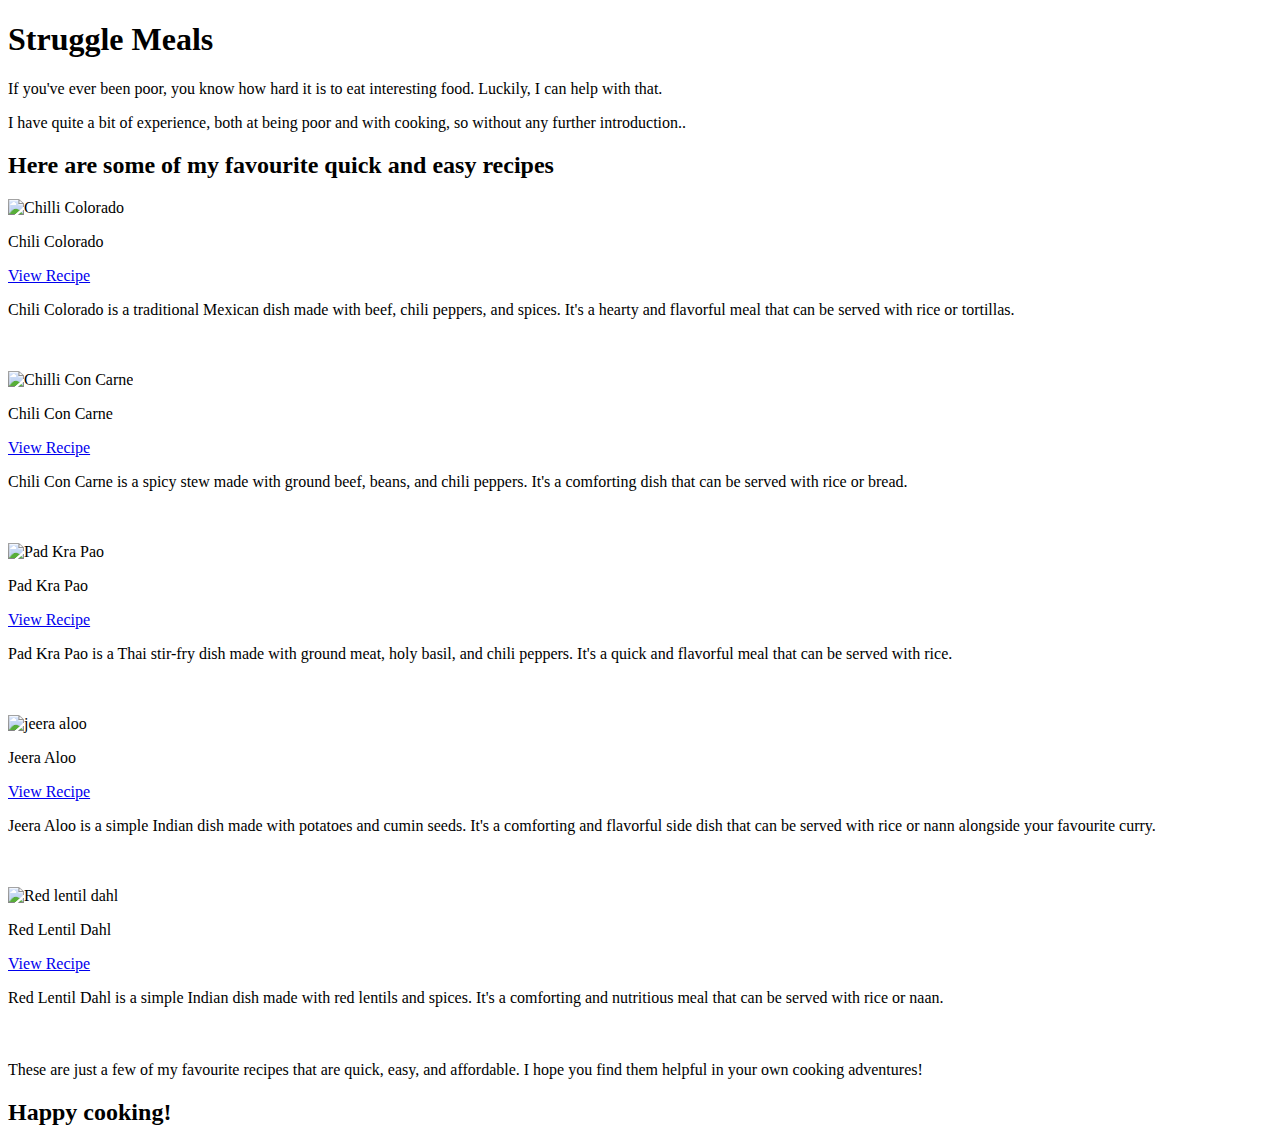
==== src/index.html @ f6c9687b "changed location of html and css to new src folder" ====
<!DOCTYPE html>
<html lang="en">
<head>
    <meta charset="UTF-8">
    <meta name="viewport" content="width=device-width, initial-scale=1.0">
    <title>Document</title>
    <link rel="stylesheet" href="style.css ">
</head>
<body>
    <h1>Struggle Meals</h1>

    <p>If you've ever been poor, you know how hard it is to eat interesting food. Luckily, I can help with that. </p>
    <p>I have quite a bit of experience, both at being poor and with cooking, so without any further introduction..</p>
    
        <h2>Here are some of my favourite quick and easy recipes</h2>
 <div class="container">
        <div class="row">
            <div class="col-md-4">
                <img src="./docs/Chili-Colorado.jpg" alt="Chilli Colorado" height="200px" class="img-fluid">
                <p>Chili Colorado</p>
                <a href="https://www.chilipeppermadness.com/recipes/chili-colorado/" target="_blank">View Recipe</a>
                <p class="p2">Chili Colorado is a traditional Mexican dish made with beef, chili peppers, and spices. 
                    It's a hearty and flavorful meal that can be served with rice or tortillas.</p>
                </div><br><br>

            <div class="col-md-4">
                <img src="./docs/ChilliConCarne.jpg" alt="Chilli Con Carne" height="200px" class="img-fluid">
                <p>Chili Con Carne</p>
                <a href="https://www.recipetineats.com/chilli-con-carne/" target="_blank">View Recipe</a>
                <p>Chili Con Carne is a spicy stew made with ground beef, beans, and chili peppers. 
                    It's a comforting dish that can be served with rice or bread.</p>
            </div><br><br>

            <div class="col-md-4">
                <img src="./docs/pad-kra-pao.jpg" alt="Pad Kra Pao" height="200px" class="img-fluid">
                <p>Pad Kra Pao</p>
                <a href="https://www.thespruceeats.com/pad-kra-pao-recipe-3217264" target="_blank">View Recipe</a>
                <p>Pad Kra Pao is a Thai stir-fry dish made with ground meat, holy basil, and chili peppers. 
                    It's a quick and flavorful meal that can be served with rice.</p>
            </div><br><br>

            <div class="col-md-4">
                <img src="./docs/jeera aloo.jpg" alt="jeera aloo" height="200px" class="img-fluid">
                <p>Jeera Aloo</p>
                <a href="https://www.harighotra.co.uk/jeera-aloo-recipe/" target="_blank">View Recipe</a>
                <p>Jeera Aloo is a simple Indian dish made with potatoes and cumin seeds. 
                    It's a comforting and flavorful side dish that can be served with rice or nann alongside your favourite curry.</p>
            </div><br><br>

            <div class="col-md-4">
                <img src="./docs/Red lentil dahl.jpg" alt="Red lentil dahl" height="200px" class="img-fluid">
                <p>Red Lentil Dahl</p>
                <a href="https://www.harighotra.co.uk/red-lentil-dhal-recipe/" target="_blank">View Recipe</a>
                <p>Red Lentil Dahl is a simple Indian dish made with red lentils and spices. 
                    It's a comforting and nutritious meal that can be served with rice or naan.</p>
            </div>
        </div>
    </div>
    <br>
<h2></h2>
<p>These are just a few of my favourite recipes that are quick, easy, and affordable. 
    I hope you find them helpful in your own cooking adventures!</p>
<h2>Happy cooking!</h2>
</body>
</html>
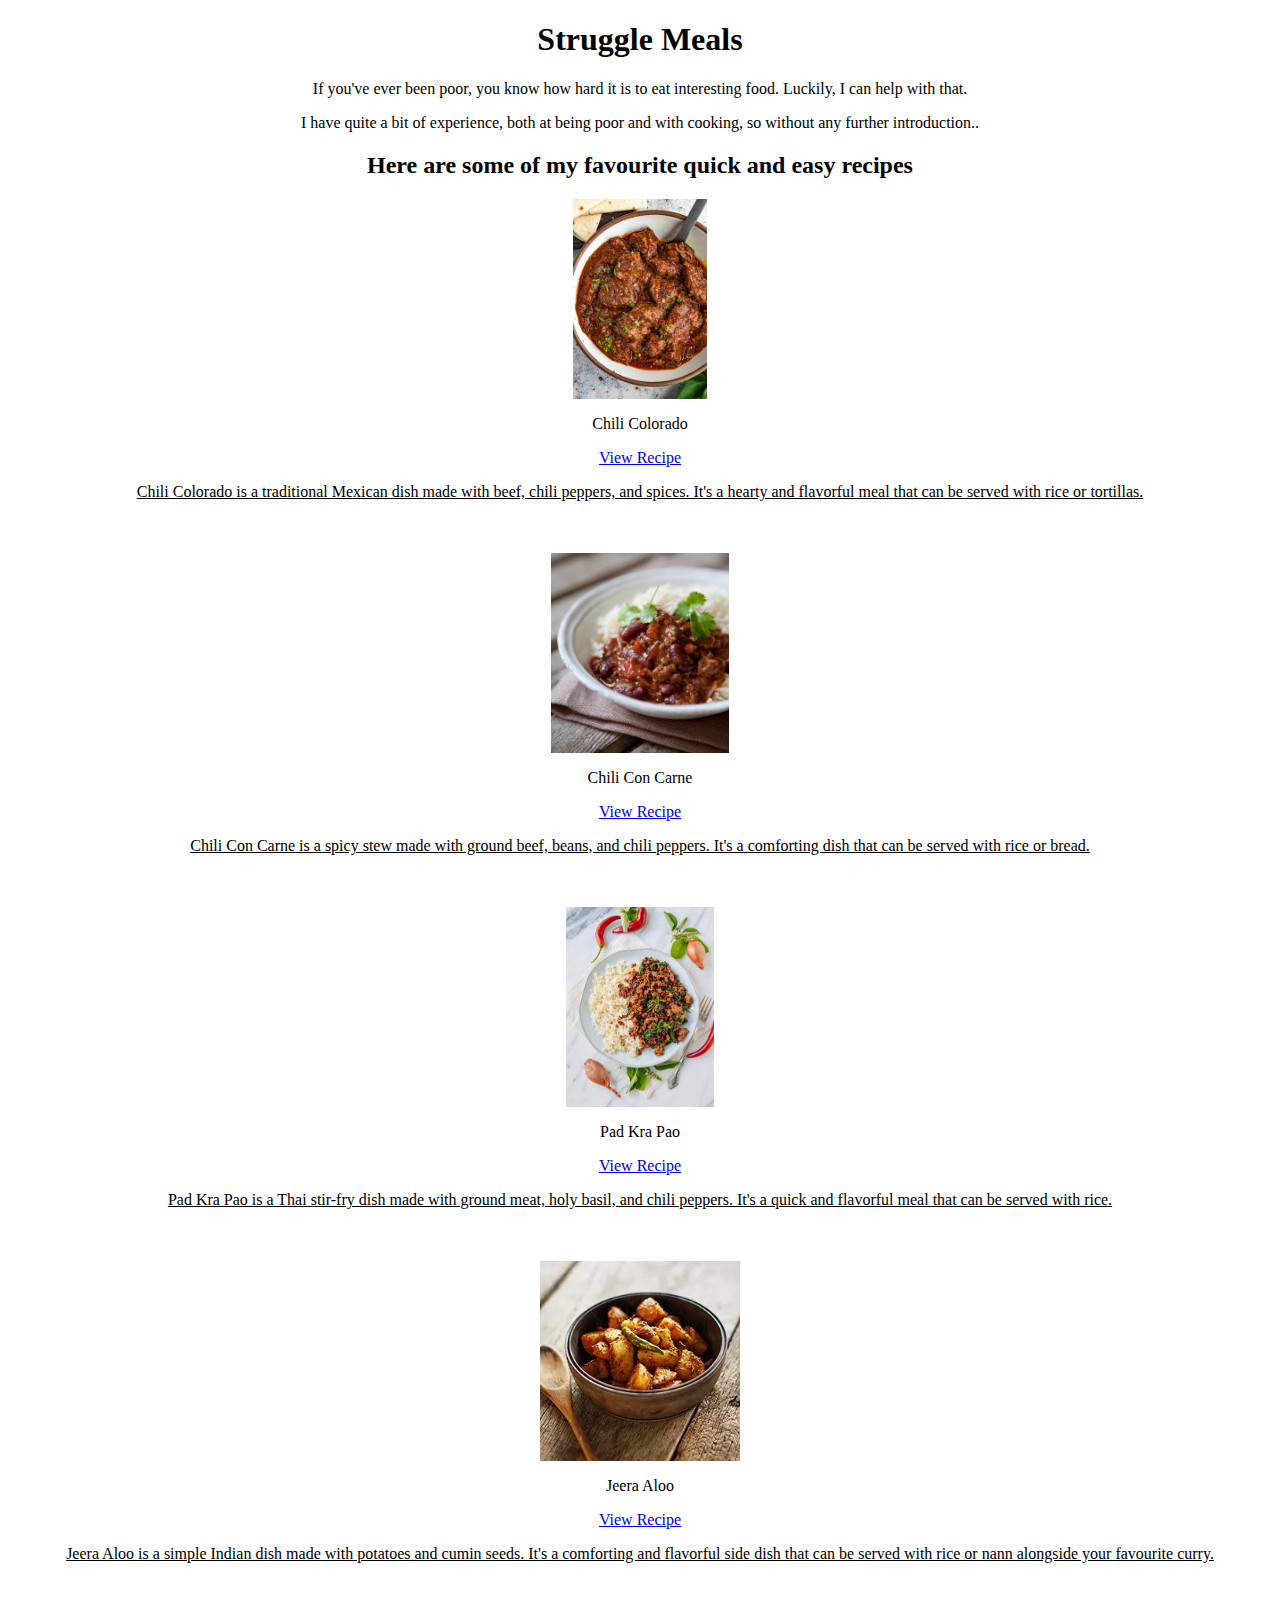
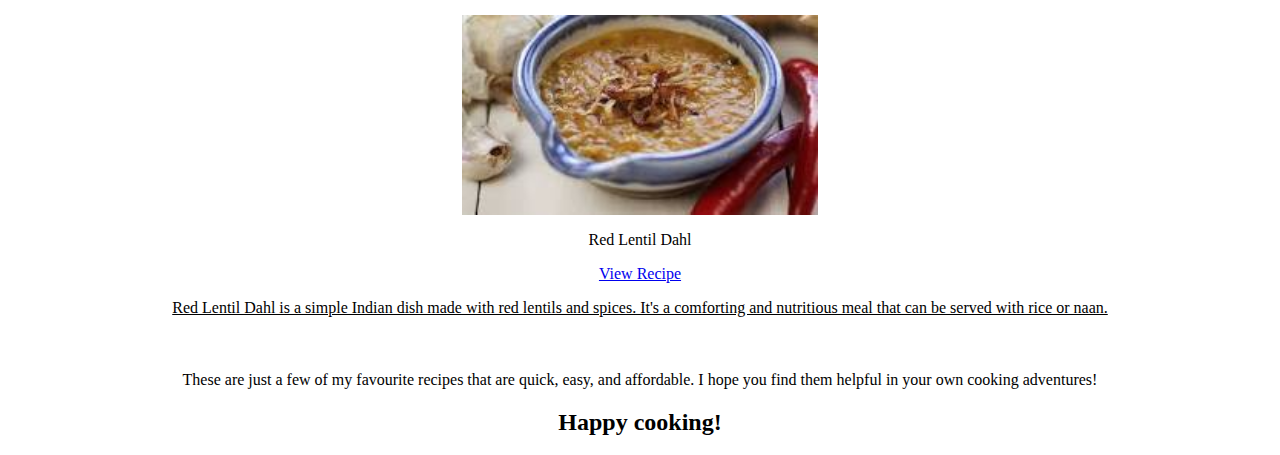
==== commit 82bd5c37: "fixed docs location" ====
--- a/src/index.html
+++ b/src/index.html
@@ -4,7 +4,7 @@
     <meta charset="UTF-8">
     <meta name="viewport" content="width=device-width, initial-scale=1.0">
     <title>Document</title>
-    <link rel="stylesheet" href="style.css ">
+    <link rel="stylesheet" href="styles/styles.css ">
 </head>
 <body>
     <h1>Struggle Meals</h1>
@@ -27,7 +27,7 @@
                 <img src="./docs/ChilliConCarne.jpg" alt="Chilli Con Carne" height="200px" class="img-fluid">
                 <p>Chili Con Carne</p>
                 <a href="https://www.recipetineats.com/chilli-con-carne/" target="_blank">View Recipe</a>
-                <p>Chili Con Carne is a spicy stew made with ground beef, beans, and chili peppers. 
+                <p class="p2">Chili Con Carne is a spicy stew made with ground beef, beans, and chili peppers. 
                     It's a comforting dish that can be served with rice or bread.</p>
             </div><br><br>
 
@@ -35,7 +35,7 @@
                 <img src="./docs/pad-kra-pao.jpg" alt="Pad Kra Pao" height="200px" class="img-fluid">
                 <p>Pad Kra Pao</p>
                 <a href="https://www.thespruceeats.com/pad-kra-pao-recipe-3217264" target="_blank">View Recipe</a>
-                <p>Pad Kra Pao is a Thai stir-fry dish made with ground meat, holy basil, and chili peppers. 
+                <p class="p2">Pad Kra Pao is a Thai stir-fry dish made with ground meat, holy basil, and chili peppers. 
                     It's a quick and flavorful meal that can be served with rice.</p>
             </div><br><br>
 
@@ -43,7 +43,7 @@
                 <img src="./docs/jeera aloo.jpg" alt="jeera aloo" height="200px" class="img-fluid">
                 <p>Jeera Aloo</p>
                 <a href="https://www.harighotra.co.uk/jeera-aloo-recipe/" target="_blank">View Recipe</a>
-                <p>Jeera Aloo is a simple Indian dish made with potatoes and cumin seeds. 
+                <p class="p2">Jeera Aloo is a simple Indian dish made with potatoes and cumin seeds. 
                     It's a comforting and flavorful side dish that can be served with rice or nann alongside your favourite curry.</p>
             </div><br><br>
 
@@ -51,7 +51,7 @@
                 <img src="./docs/Red lentil dahl.jpg" alt="Red lentil dahl" height="200px" class="img-fluid">
                 <p>Red Lentil Dahl</p>
                 <a href="https://www.harighotra.co.uk/red-lentil-dhal-recipe/" target="_blank">View Recipe</a>
-                <p>Red Lentil Dahl is a simple Indian dish made with red lentils and spices. 
+                <p class="p2">Red Lentil Dahl is a simple Indian dish made with red lentils and spices. 
                     It's a comforting and nutritious meal that can be served with rice or naan.</p>
             </div>
         </div>
--- a/src/styles/styles.css
+++ b/src/styles/styles.css
@@ -0,0 +1,19 @@
+h1,
+H2,
+p {text-align: center;}
+
+img {
+  display: block;
+  margin-left: auto;
+  margin-right: auto;
+}
+
+a {
+    display: block;
+    margin-left: auto;
+    margin-right: auto;
+    text-align: center;
+}
+.p2 {
+    text-decoration: underline;
+}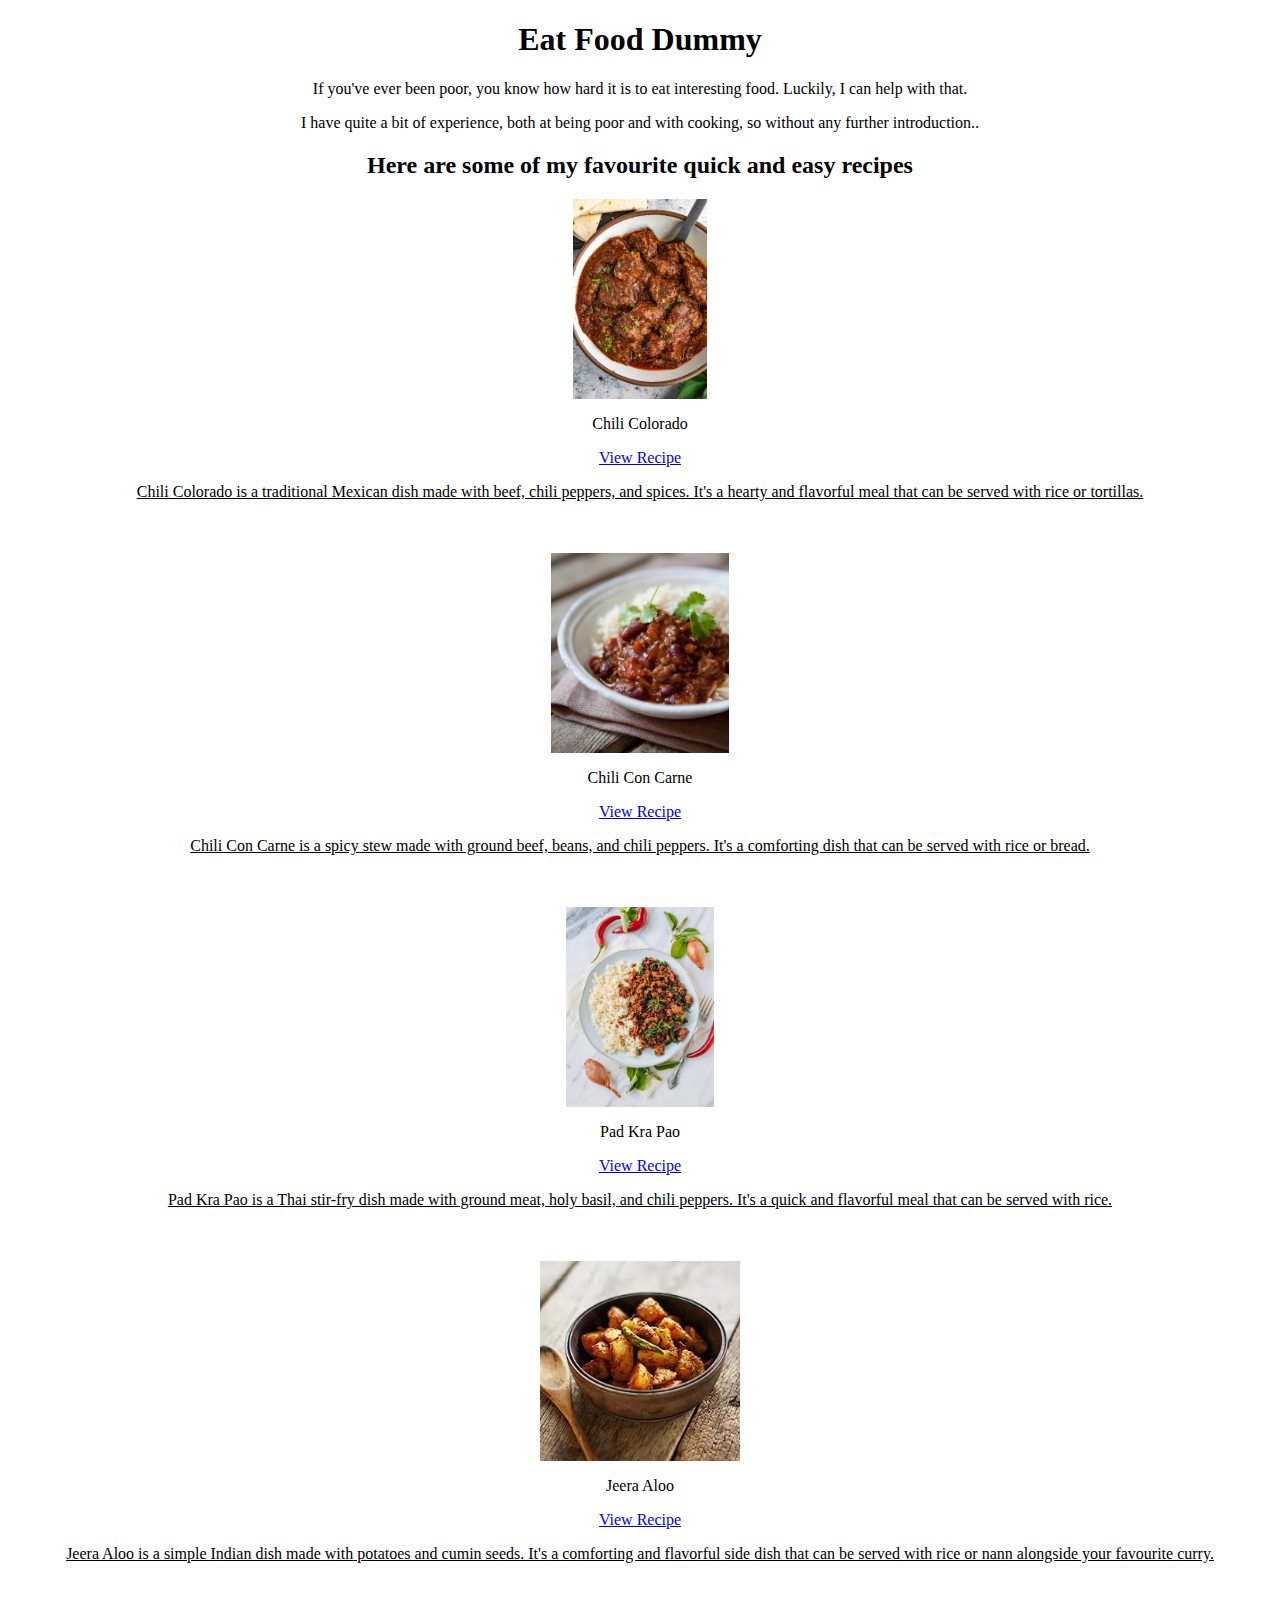
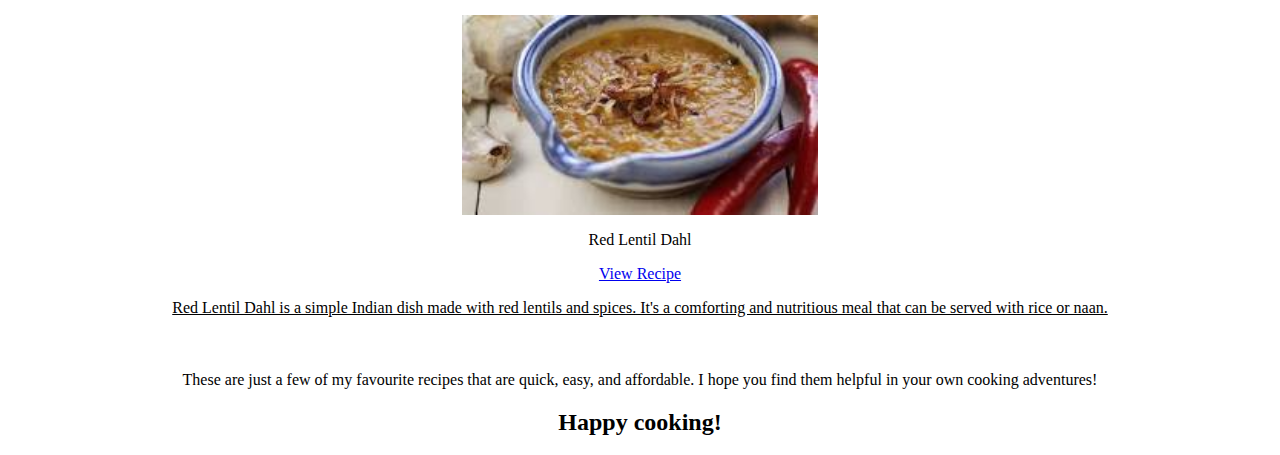
==== commit 76d23180: "changed webpage heading" ====
--- a/src/index.html
+++ b/src/index.html
@@ -7,7 +7,7 @@
     <link rel="stylesheet" href="styles/styles.css ">
 </head>
 <body>
-    <h1>Struggle Meals</h1>
+    <h1>Eat Food Dummy</h1>
 
     <p>If you've ever been poor, you know how hard it is to eat interesting food. Luckily, I can help with that. </p>
     <p>I have quite a bit of experience, both at being poor and with cooking, so without any further introduction..</p>
